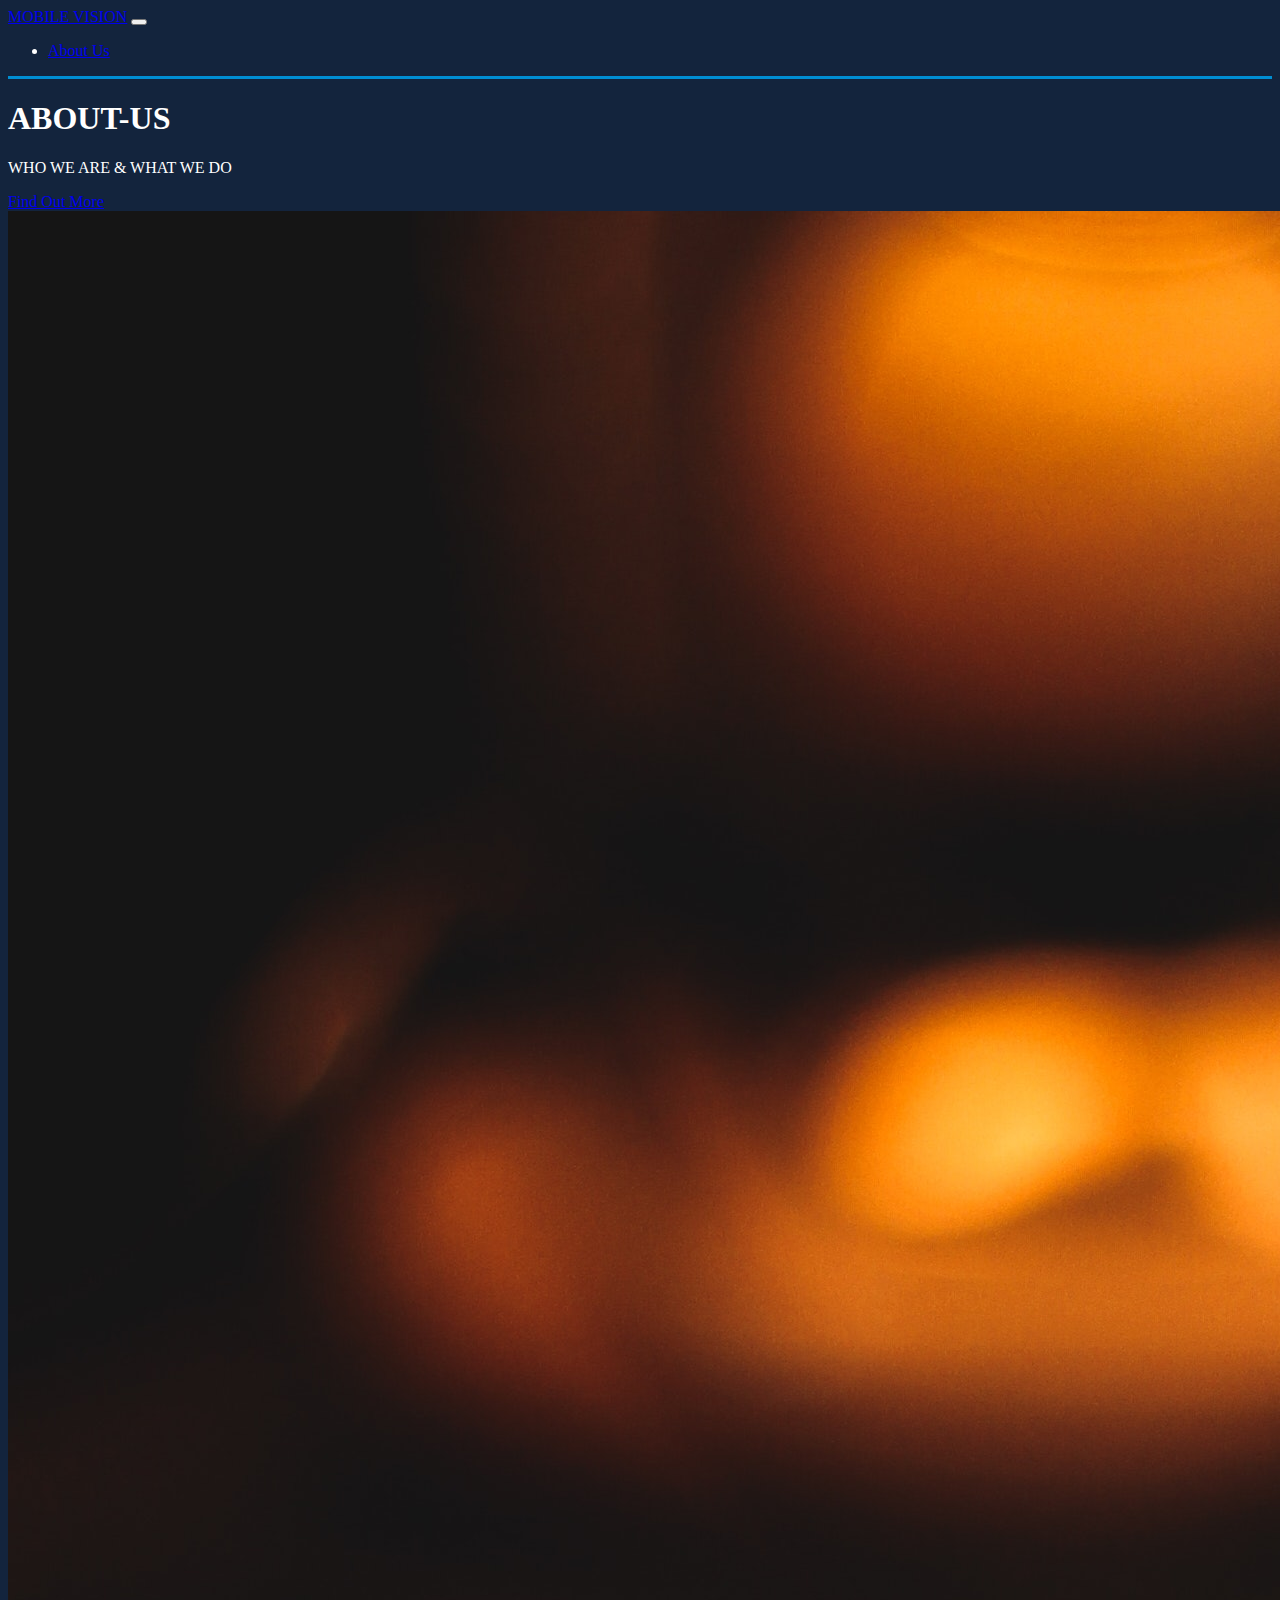
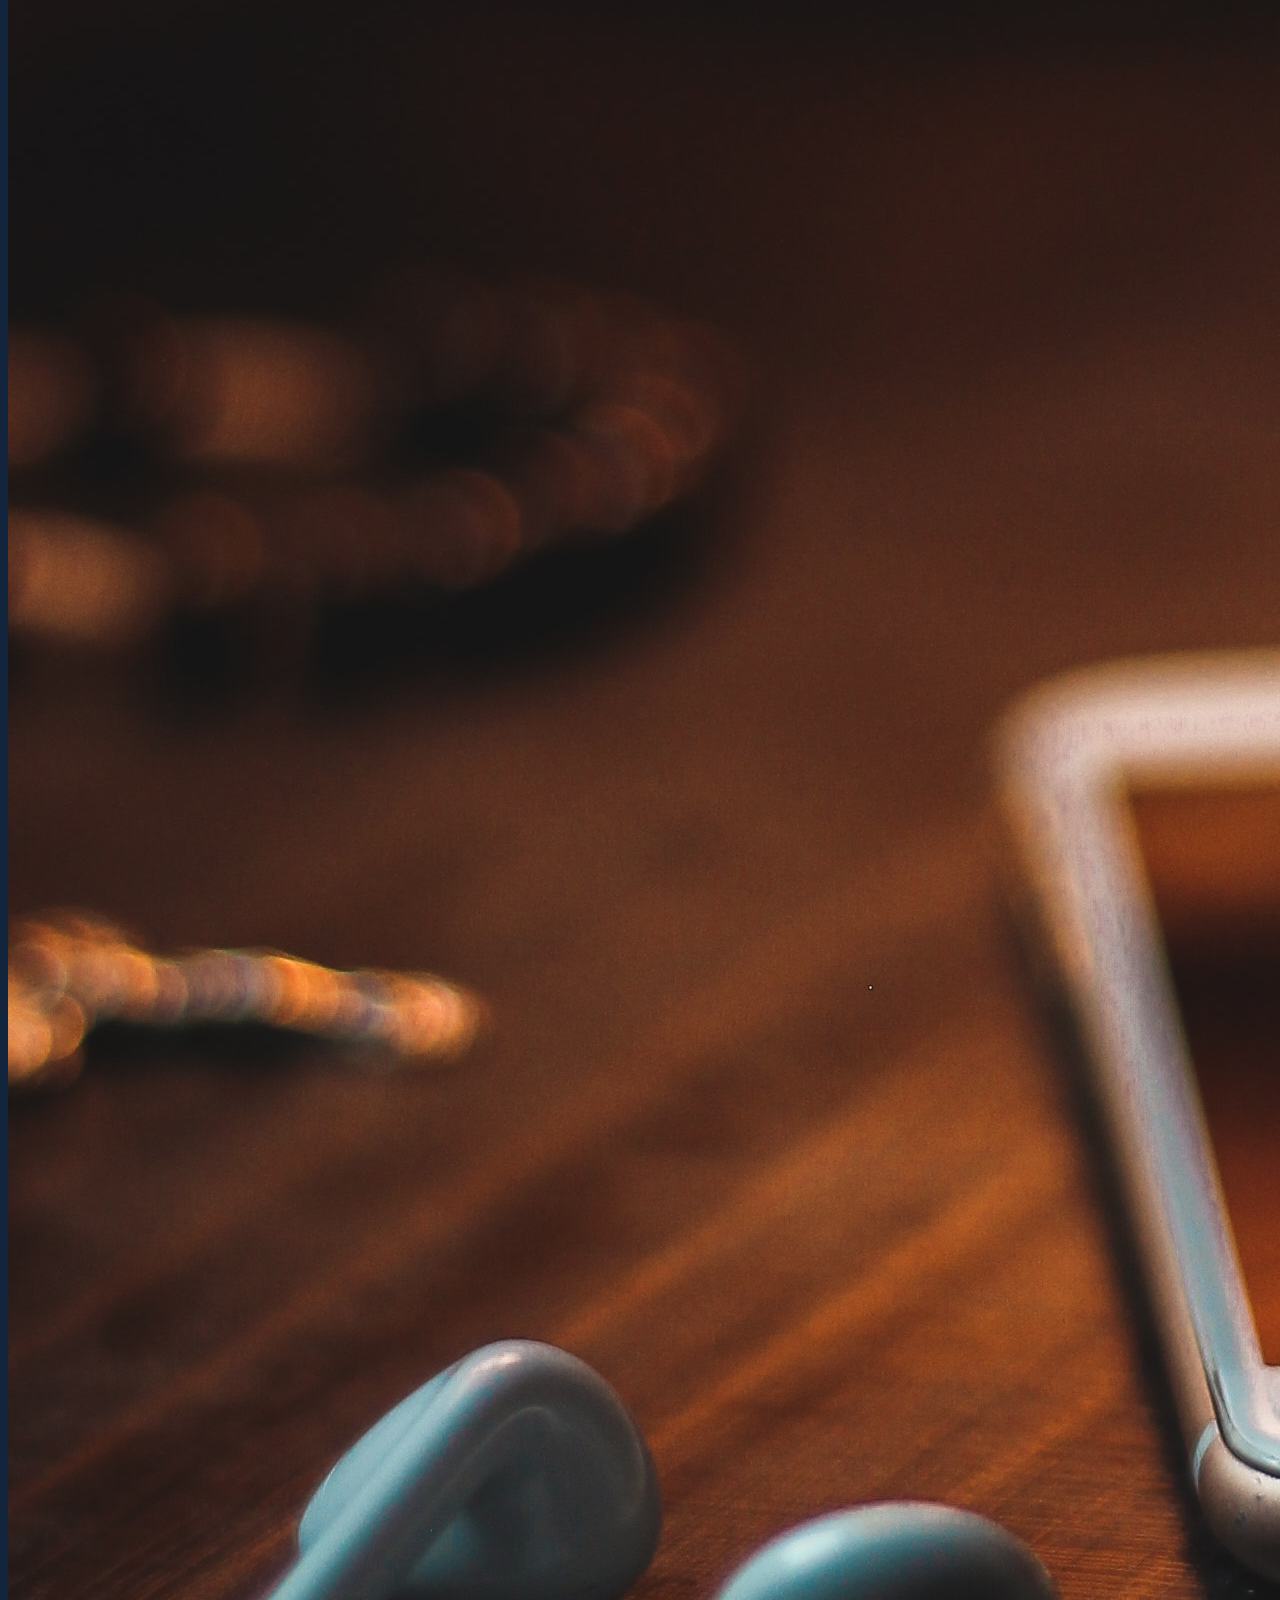
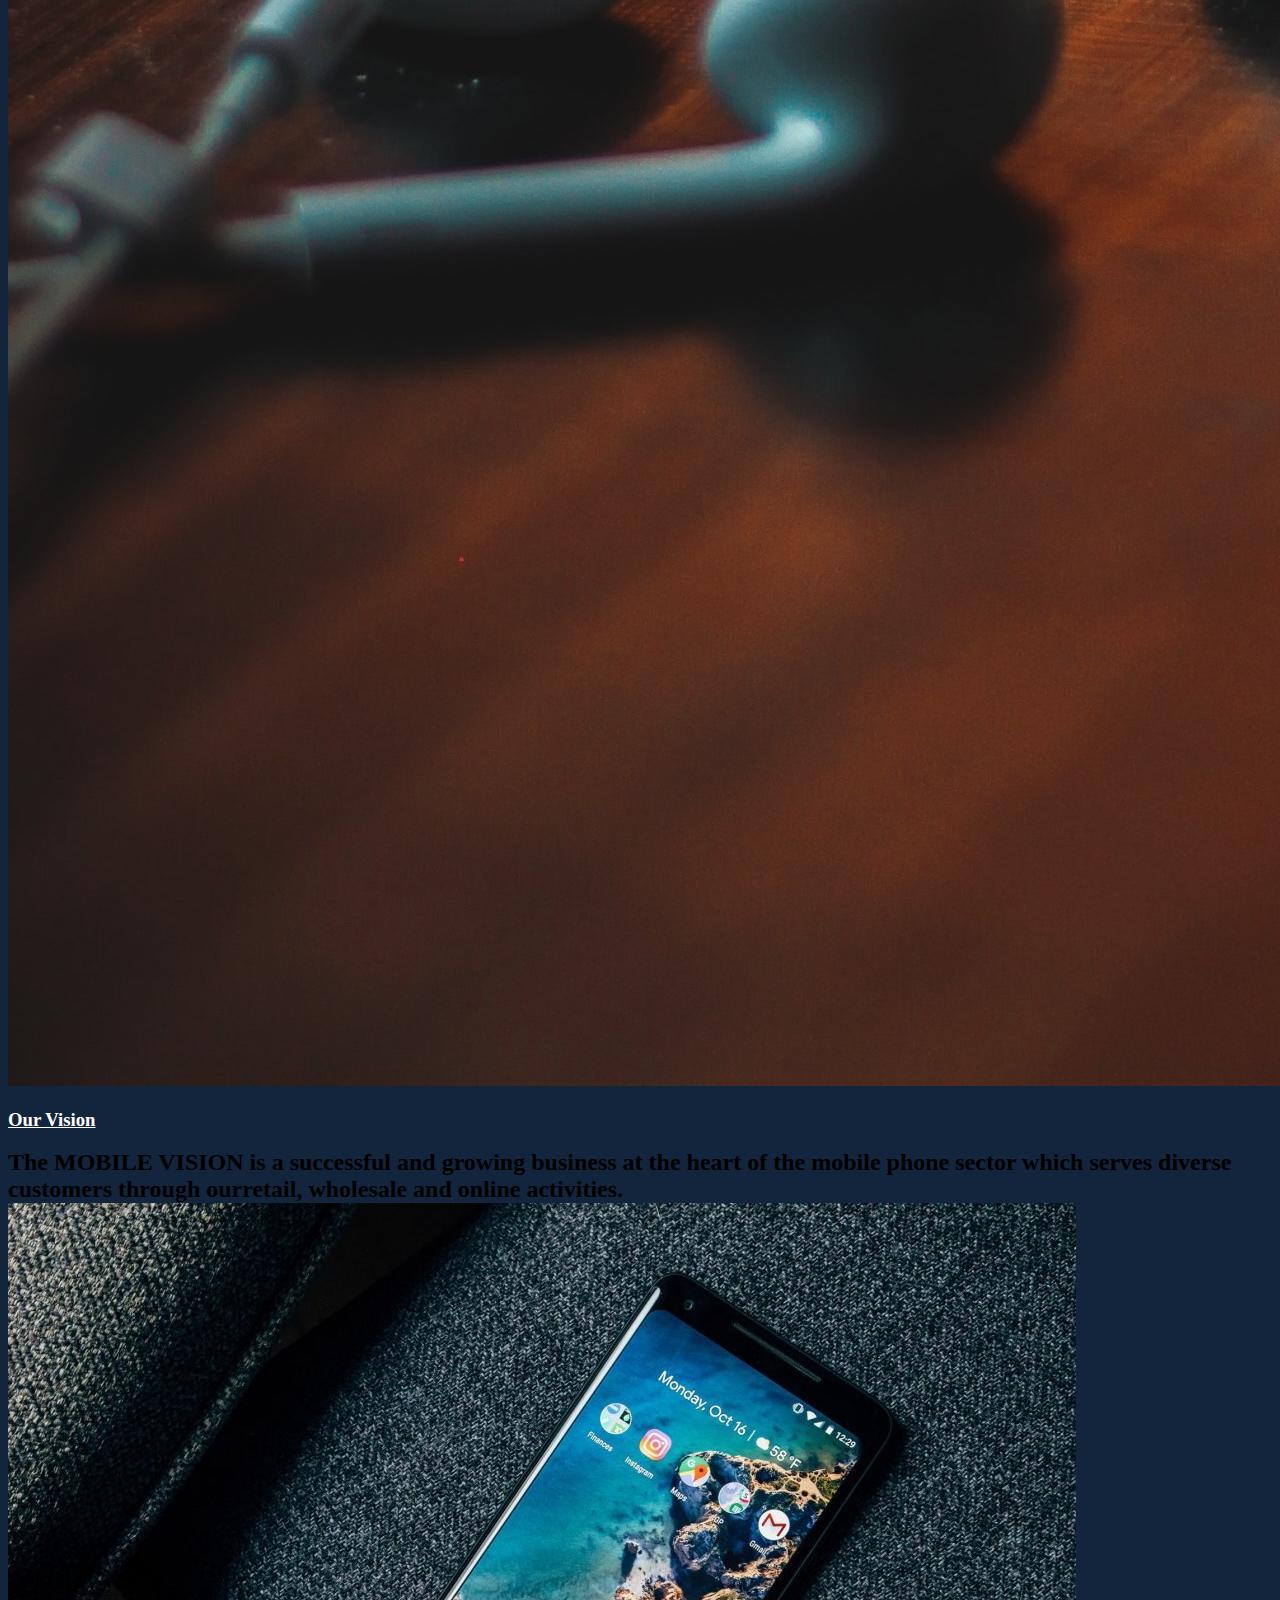
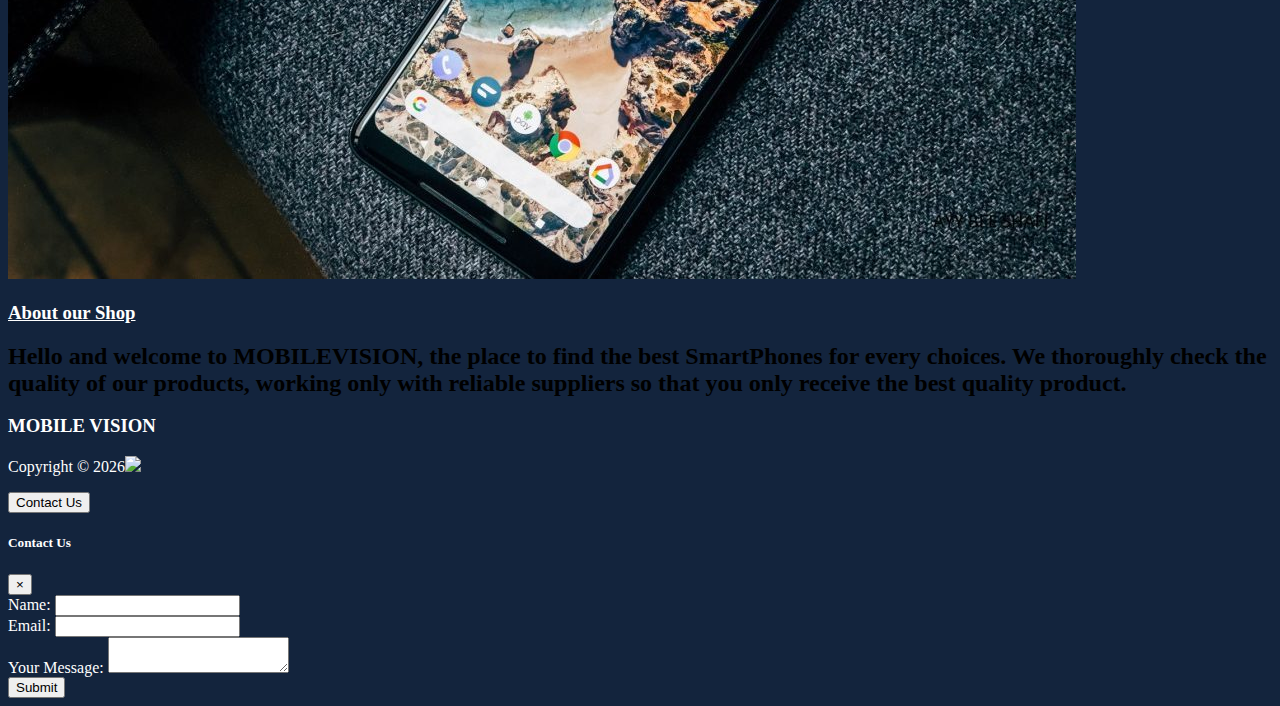
==== aboutus.html.html @ b7e442a1 "final 1" ====
<!DOCTYPE html>
<html lang="en">
<head>
    <meta charset="UTF-8">
    <meta name="viewport" content="width=device-width, initial-scale=1.0">
    <meta http-equiv="X-UA-Compatible" content="ie=edge">

    
    <link rel="stylesheet" href="https://stackpath.bootstrapcdn.com/bootstrap/4.2.1/css/bootstrap.min.css" integrity="sha384-GJzZqFGwb1QTTN6wy59ffF1BuGJpLSa9DkKMp0DgiMDm4iYMj70gZWKYbI706tWS" crossorigin="anonymous">
    <link rel="stylesheet" href="https://use.fontawesome.com/releases/v5.6.3/css/all.css" integrity="sha384-UHRtZLI+pbxtHCWp1t77Bi1L4ZtiqrqD80Kn4Z8NTSRyMA2Fd33n5dQ8lWUE00s/" crossorigin="anonymous">
    <link rel="stylesheet" href="./mystyle2.css">
    <title>Document</title>
</head>
<body data-spy="scroll" data-target="#main-nav" id="home">
    

    <!---navBar-->
    <nav class="navbar navbar-expand-sm bg-dark navbar-dark fixed-top" id="main-nav">
        <div class="container">
            
            <a href="index.html" class="navbar-brand"><i class="far fa-eye"></i>  MOBILE VISION</a>
            <button class="navbar-toggler" data-toggle="collapse" data-target="#navbarCollapse">
                <span class="navbar-toggle-icon"> <i class="fas fa-bars"></i></span>
            </button>
            <div class="collapse navbar-collapse" id="navbarCollapse">
                <ul class="navbar-nav ml-auto ">
                   
                    <li class="nav-item">
                        <a href="#about-head-section"class="nav-link"><i class="fas fa-info-circle"></i> About Us</a>
                    </li>
                </ul>
            </div>
        </div>
    </nav>
<section id="about-head-section">
        <div class="container">
            <div class="row">
                <div class="col text-center py-5">
                    <h1 class="display-4"><i class="fas fa-info-circle"></i> ABOUT-US</h1>
                    <p class="lead">WHO WE ARE & WHAT WE DO</p>
                    <a href="./contactus.html" class="btn btn btn-outline-secondary">Find Out More </a>
                </div>
            </div>
        </div>
    
    </section>
    
<!--Aboutus section-->
    <section id="about-section" class="bg-light text-mute py-5">
        <div class="container">
            <div class="row">
                <div class="col-md-3 mt-5">
                        <img src="./background 5.jpg" alt="Phone image" class="img-fluid mb-3 rounded aboutus-pic">
                </div>
                <div class="col-md-3 text-center">
                    <h3 class="text-dark"><u>Our Vision</u></h3>
                    <div class="d-flex">
                            <div class="p-4 align-self-end">
                                <strong> The MOBILE VISION is a successful and growing business at the heart of the mobile phone sector which serves diverse customers through ourretail, wholesale and online activities.</strong>
                            </div>  
                    </div>
                </div>
                <div class="col-md-3 order-1 mt-5 abpic">
                    <img src="./shop bg.jpg" alt="Phone image" class="img-fluid mb-3 rounded aboutus-pic">
            </div>
            <div class="col-md-3 order-2">
                    <h3 class="text-dark"><u>About our Shop</u></h3>
                <div class="d-flex">
                    <div class="p-4 align-self-end  text-center">
                        <strong> Hello and welcome to MOBILEVISION, the place to find the best SmartPhones for every choices. We thoroughly check the quality of our products, working only with reliable suppliers so that you only receive the best quality product.</strong>
                    </div>  
            </div>
            </div>
                
            </div>
           
        </div>
    </section> 
    
<!--footer-->
<footer class="bg-dark">
    <div class="container">
        <div class="row">
            <div class="col text-center py-4">
                    <h3><i class="far fa-eye"></i>  MOBILE VISION</a></h3>
                    <p>Copyright &copy <span id="year"></span><img src="./Webp.net-resizeimage.png"></p>
                    <button class="btn btn-primary" data-toggle="modal" data-target="#contactmodal"><i class="fas fa-phone"></i>  Contact Us</button>
            </div>

        </div>
    </div>
</footer>

<!--Contact modal-->
<div class="modal fade text-dark" id="contactmodal">
    <div class="modal-dialog">
        <div class="modal-content">
            <div class="modal-header">
                <h5 class="modal-title">Contact Us</h5>
                <button type="close" data-dismiss="modal">
                    <span>&times;</span>

                </button>
            </div>
            <div class="modal-body">
                <form>
                    <div class="form-group">
                        <label for="name">Name:</label>
                        <input class="form-control" type="text">
                    </div>
                    <div class="form-group">
                            <label for="Email">Email:</label>
                            <input class="form-control" type="Email">
                    </div>
                    <div class="form-group">
                            <label for="Message">Your Message:</label>
                            <textarea class="form-control"></textarea>
                    </div>
                </form>
                
            </div>
            <div class="modal-footer">
                    <button class="btn btn-primary btn-block">Submit</button>
    
                </div>
            

        </div>
    </div>

</div>

    <script src="https://code.jquery.com/jquery-3.3.1.min.js" integrity="sha256-FgpCb/KJQlLNfOu91ta32o/NMZxltwRo8QtmkMRdAu8=" crossorigin="anonymous"></script>
    <script src="https://cdnjs.cloudflare.com/ajax/libs/popper.js/1.14.6/umd/popper.min.js" integrity="sha384-wHAiFfRlMFy6i5SRaxvfOCifBUQy1xHdJ/yoi7FRNXMRBu5WHdZYu1hA6ZOblgut" crossorigin="anonymous"></script>
    <script src="https://stackpath.bootstrapcdn.com/bootstrap/4.2.1/js/bootstrap.min.js" integrity="sha384-B0UglyR+jN6CkvvICOB2joaf5I4l3gm9GU6Hc1og6Ls7i6U/mkkaduKaBhlAXv9k" crossorigin="anonymous"></script>
    
   
    <script>
        //get the current year for the copyright
        $('#year').text(new Date().getFullYear());
        //init-scrollplay
        $('body').scrollspy({target:'#main-nav'});
        //smoth-scrollig
        $('#main-nav a').on('click' , function(event){

            if(this.hash !== ""){
                event.preventDefault();
                const hash = this.hash;
                $('html ,body').animate({scrollTop : $(hash).offset().top},
                800,
                function(){
                    window.location.hash = hash;    


                }



                );
            }



        });
        
    </script>



  
</body>
</html>
---- mystyle2.css ----
body{
    background:#13243d;
    color: white;
    border-radius: 100px;
    
}
.abpic img{
    
    height: 55%;
}

.navbar{
    
    border-bottom:#008ed3 3px solid;
    opacity:20;
     
}
.carousel-inner img{
    width: 100%;
    height: 100%;
}

    

.d-flex{
    font-family: inherit;
    font-size: x-large;
    color:black;
}

#home-section #title{
    border-radius: 10px;
}

#shop-section .shop-pic{
    border-radius: 90px;
}
#join-section .join-pic{
    
}
#home-section #title{
    font-family: 'Segoe UI', Tahoma, Geneva, Verdana, sans-serif;
    color: #13243d;
    background-color: cadetblue;
}
#home-section .fas{
    background: black;
    padding: 5PX;
    border-radius: 5px;

}
#home-section .d-flex{
    color: white;
}

#shop-section{
    font-size: larger;
    font:black;
    
}


#home-section.dark-overlay{
    position:absolute;
    top:0;
    left:0;
    width:100%;
    min-height:700px;
    background:rgba(0,0,0,0.7);

}

#home-section.home-inner{
    padding-top:150px;
}
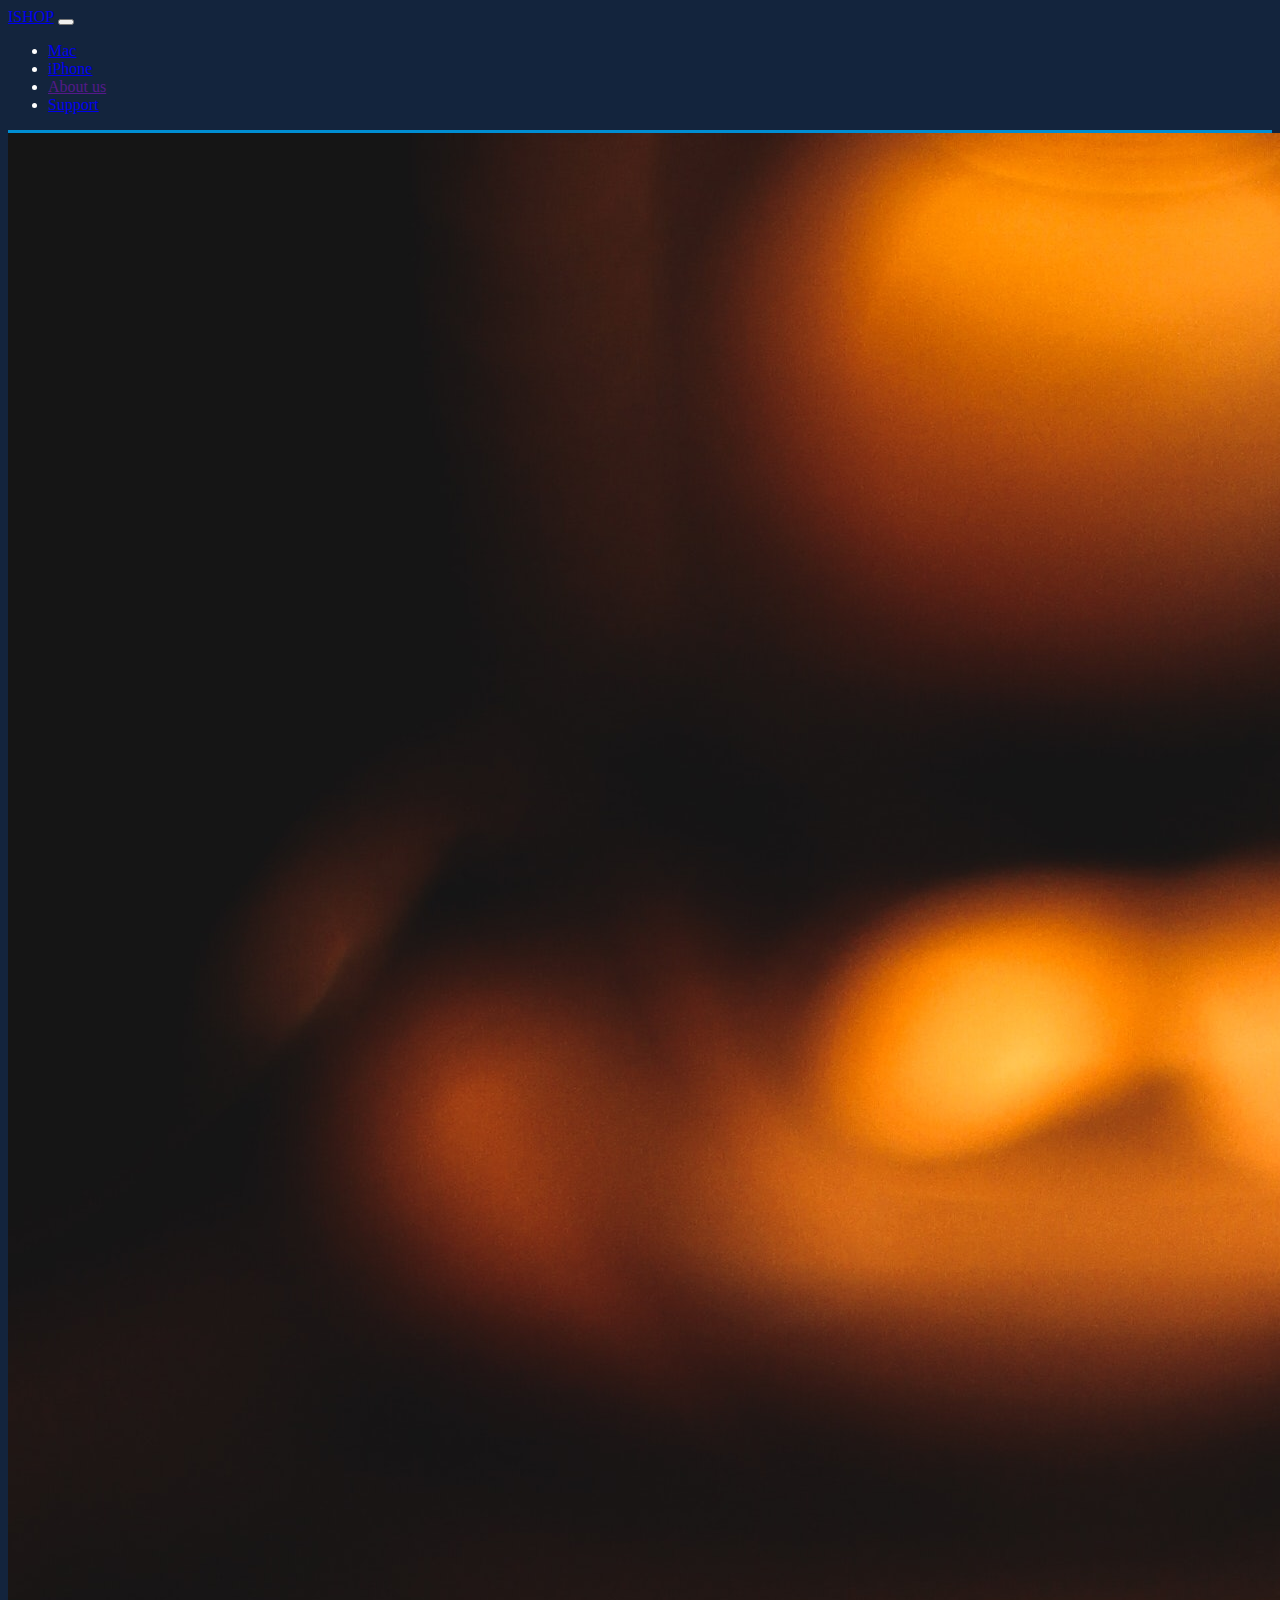
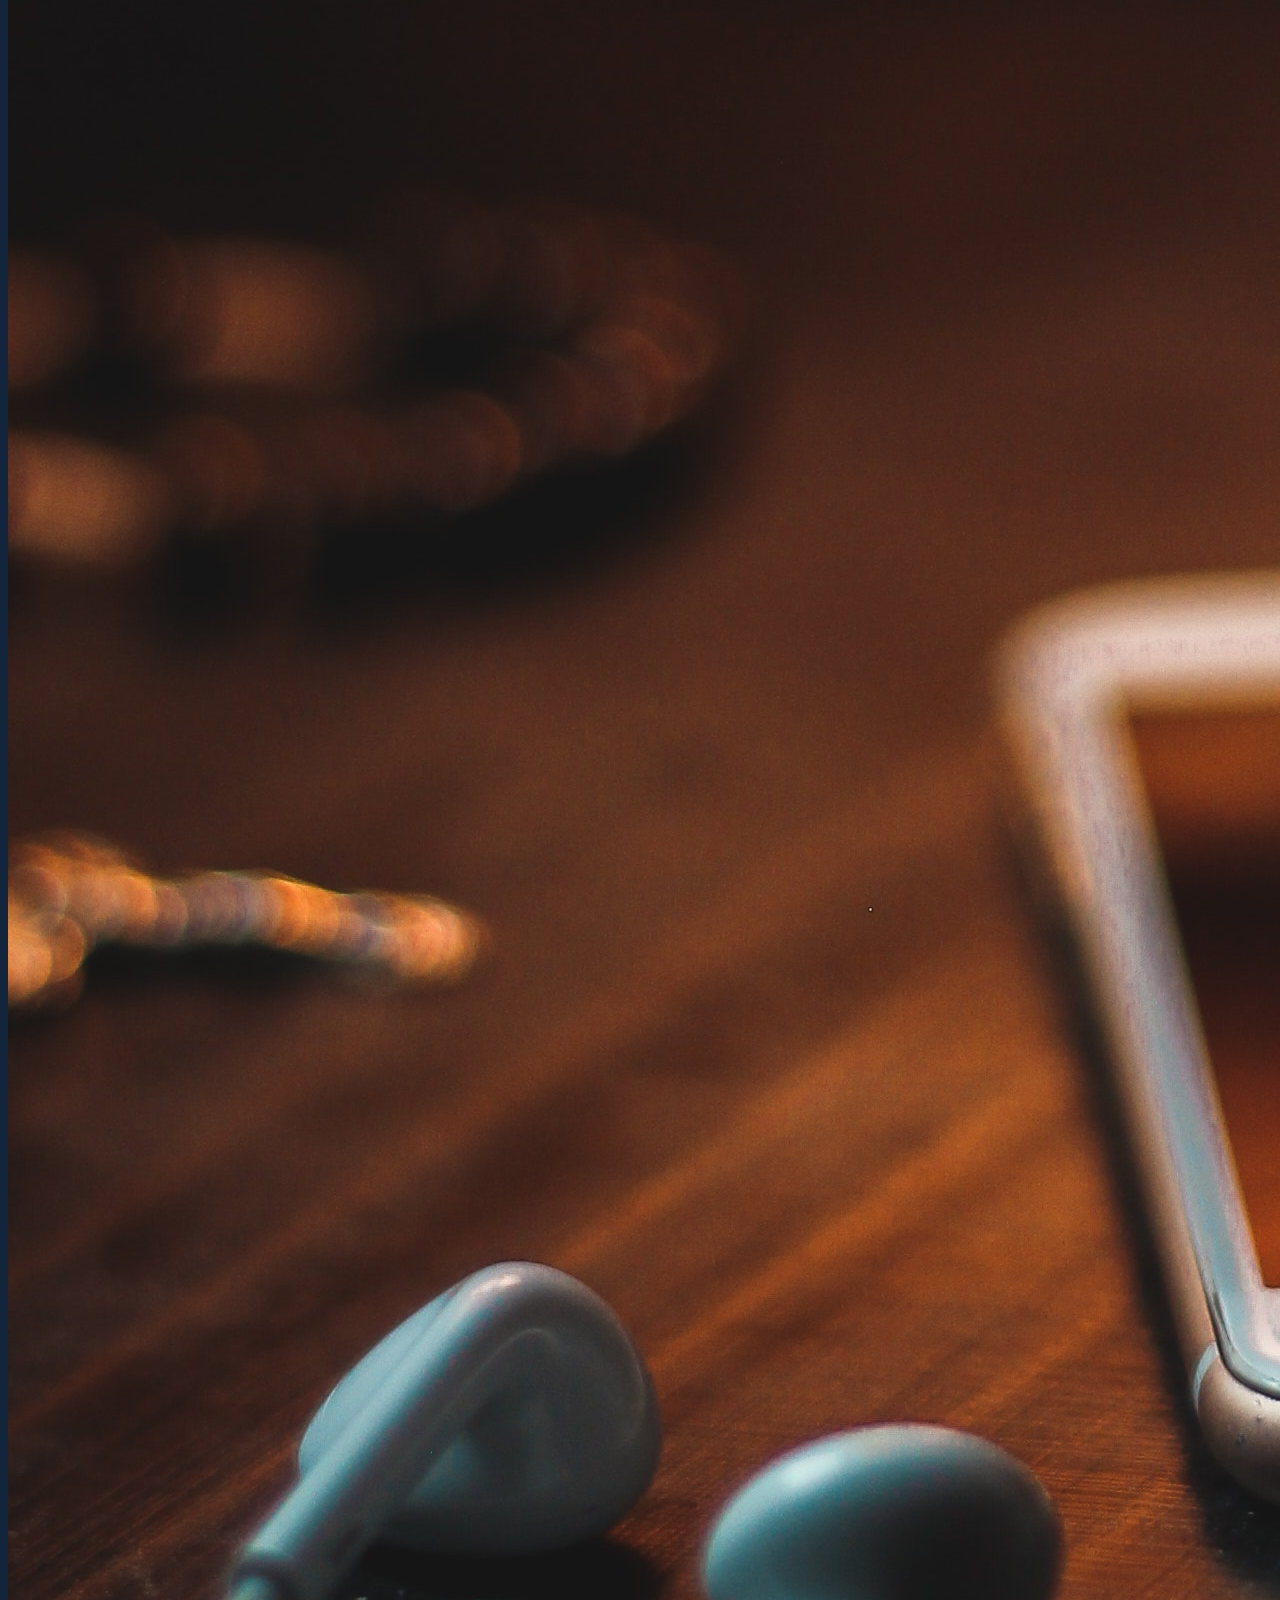
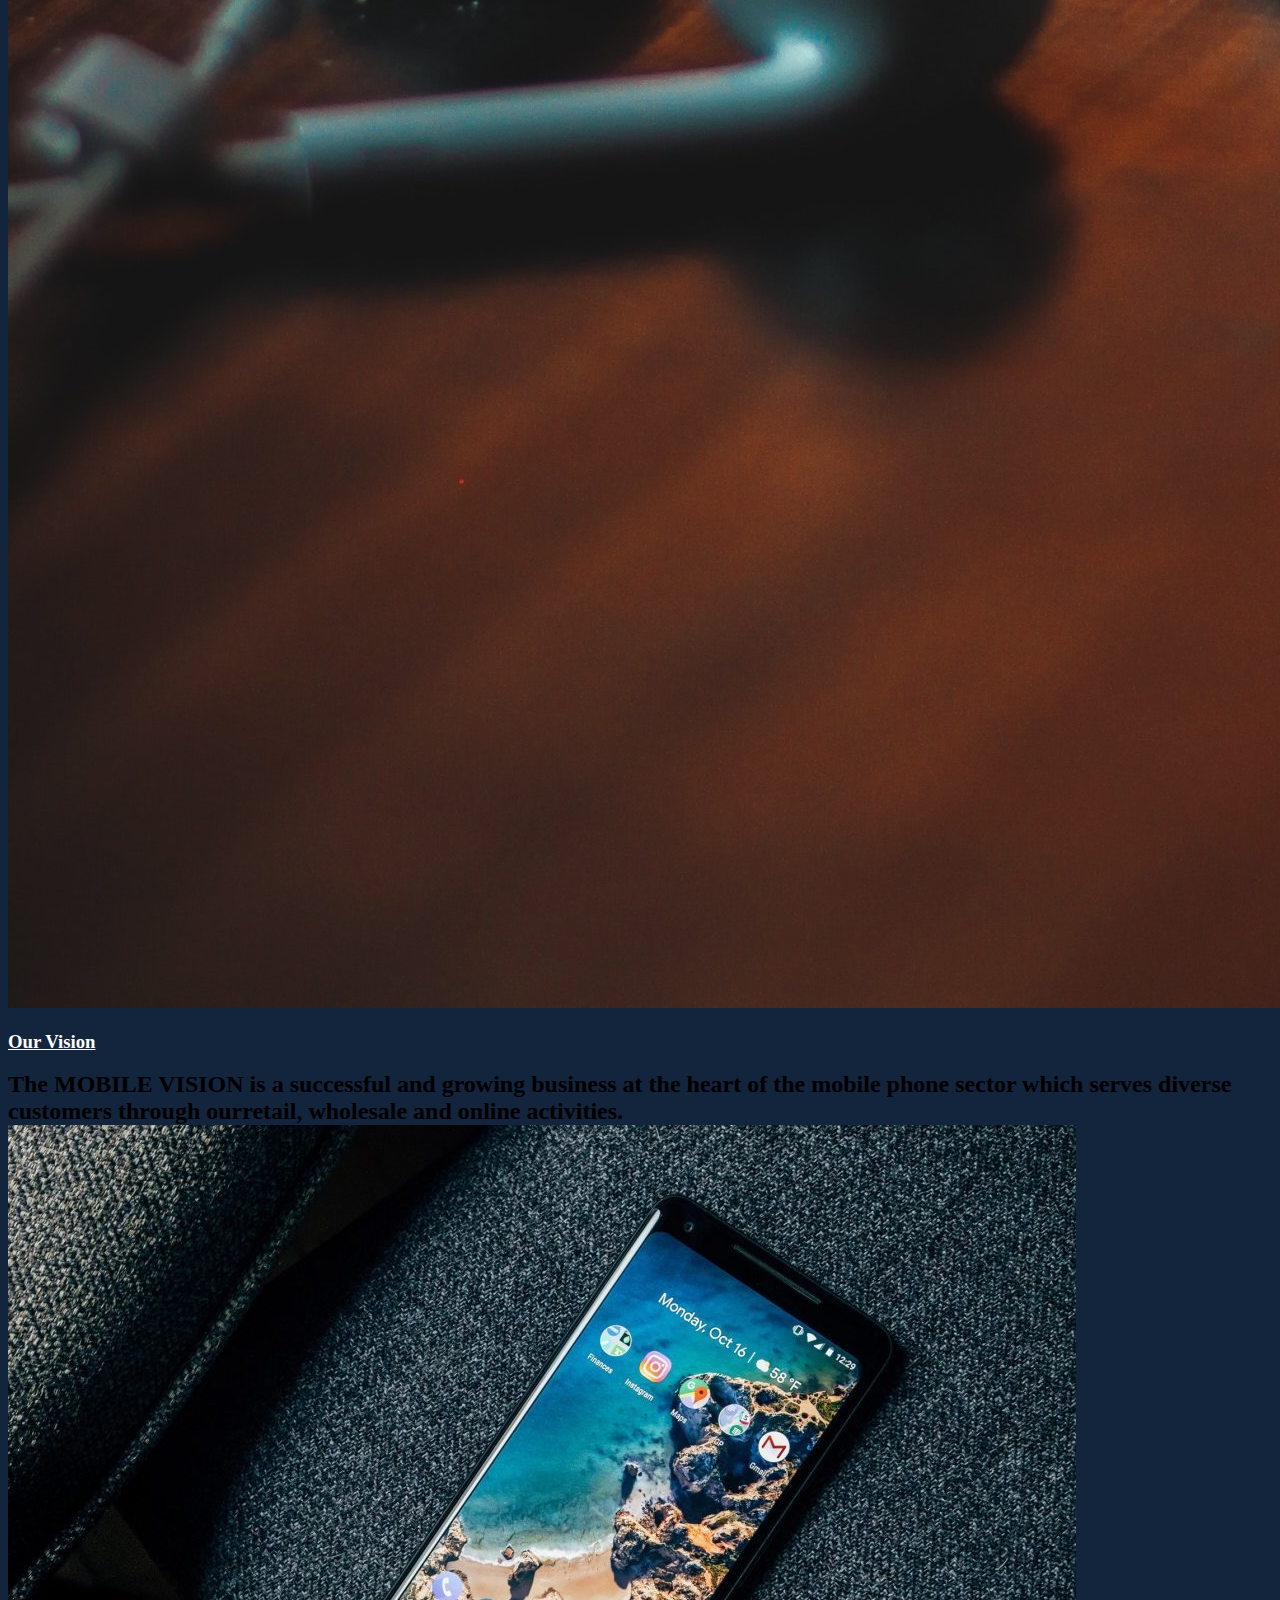
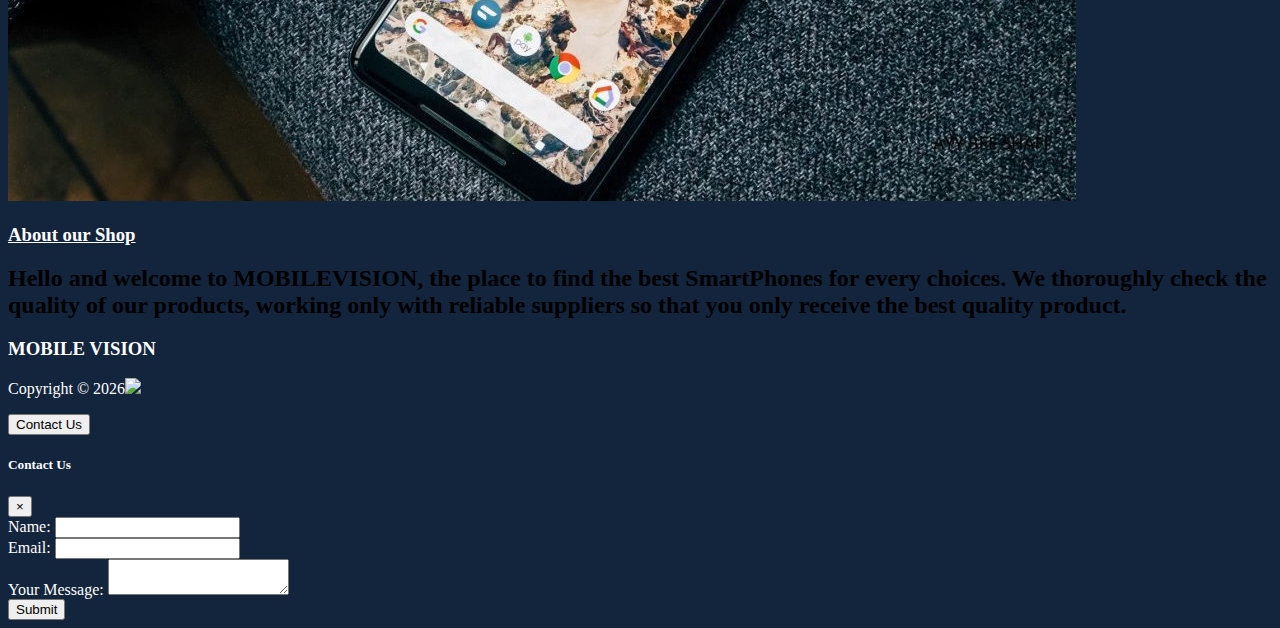
==== commit 6a4f85cd: "final final" ====
--- a/aboutus.html.html
+++ b/aboutus.html.html
@@ -15,36 +15,33 @@
     
 
     <!---navBar-->
-    <nav class="navbar navbar-expand-sm bg-dark navbar-dark fixed-top" id="main-nav">
+    <nav class="navbar navbar-expand-sm bg-dark navbar-dark fixed-top text-center" id="main-nav">
         <div class="container">
             
-            <a href="index.html" class="navbar-brand"><i class="far fa-eye"></i>  MOBILE VISION</a>
+            <a href="index.html" class="navbar-brand mr-5"><i class="far fa-eye"></i> ISHOP</a>
             <button class="navbar-toggler" data-toggle="collapse" data-target="#navbarCollapse">
                 <span class="navbar-toggle-icon"> <i class="fas fa-bars"></i></span>
             </button>
             <div class="collapse navbar-collapse" id="navbarCollapse">
-                <ul class="navbar-nav ml-auto ">
-                   
+                <ul class="navbar-nav ">
                     <li class="nav-item">
-                        <a href="#about-head-section"class="nav-link"><i class="fas fa-info-circle"></i> About Us</a>
+                        <a href="index.html"class="nav-link"><i class="fas fa-home"></i> Mac</a>
+                    </li>
+                    <li class="nav-item">
+                        <a href="index1.html" class="nav-link"><i class="fas fa-users"></i> iPhone</a>
+                    </li>
+                    <li class="nav-item">
+                        <a href=""class="nav-link"><i class="fas fa-users"></i> About us</a>
+                    </li>
+                    <li class="nav-item">
+                        <a href="index2.html"class="nav-link"><i class="fas fa-info-circle"></i> Support</a>
                     </li>
                 </ul>
             </div>
         </div>
     </nav>
-<section id="about-head-section">
-        <div class="container">
-            <div class="row">
-                <div class="col text-center py-5">
-                    <h1 class="display-4"><i class="fas fa-info-circle"></i> ABOUT-US</h1>
-                    <p class="lead">WHO WE ARE & WHAT WE DO</p>
-                    <a href="./contactus.html" class="btn btn btn-outline-secondary">Find Out More </a>
-                </div>
-            </div>
-        </div>
-    
-    </section>
-    
+
+   
 <!--Aboutus section-->
     <section id="about-section" class="bg-light text-mute py-5">
         <div class="container">
